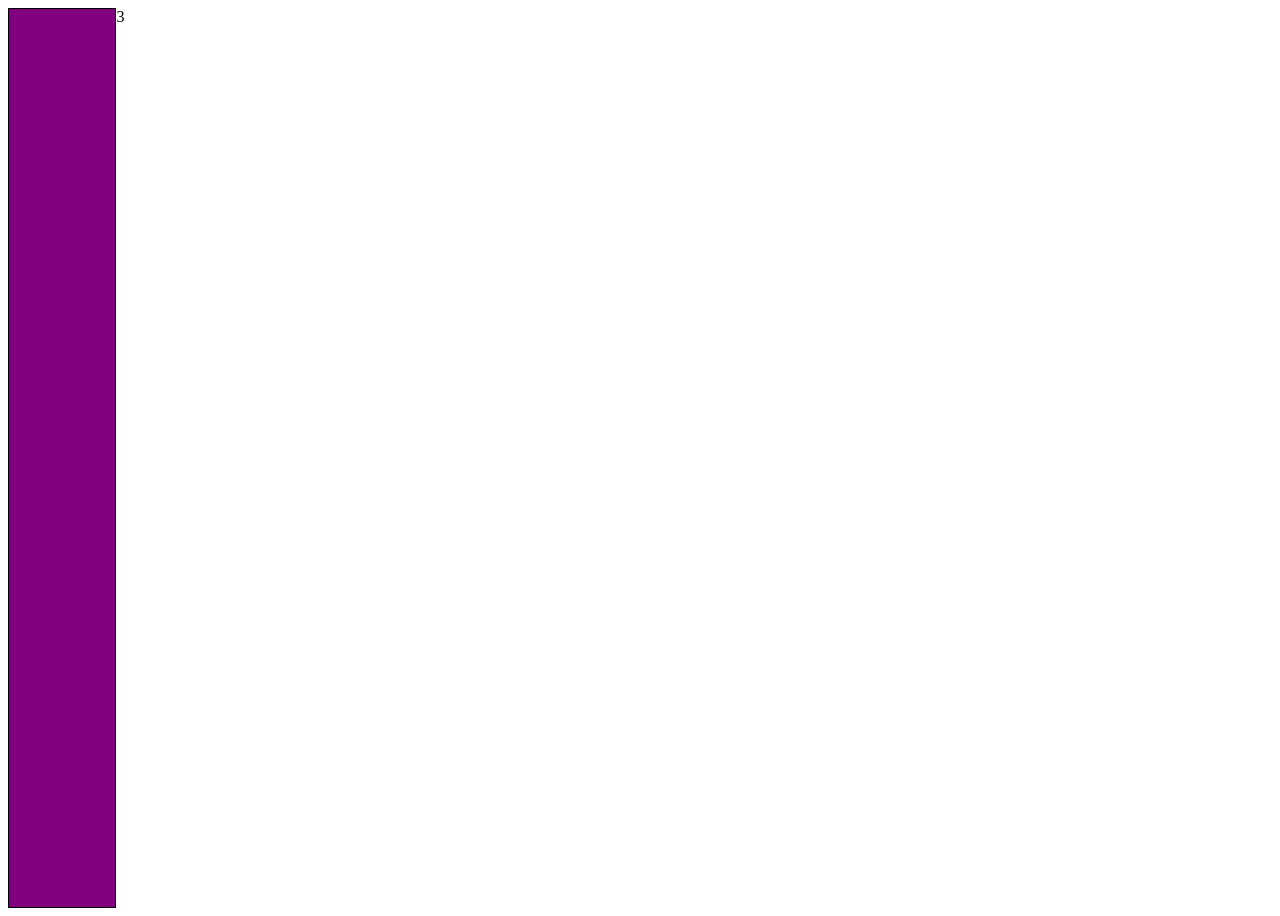
==== Project/index.html @ 01d10dad "Add files via upload" ====
<!DOCTYPE html>
<html lang="en">
<head>
    <meta charset="UTF-8">
    <meta name="viewport" content="width=device-width, initial-scale=1.0">
    <title>Проект</title>
    <link rel="stylesheet" href="style.css">
</head>
<body>
    <div class="add">  
        <section class="sidebar">
            <div class = "sidebar_icon"></div>
            <div class = "sidebar_icon"></div>
        </section>
        <section class = "navbar">
            <div class = "search"> 
                
            </div>        
            
            <div class = "date"> 

            </div>

            <div class = "discription">

            </div>
        </section>
        
        <section class ="editor">3</section>
    </div>
</body>
</html>
---- Project/style.css ----
.add{
    display: flex;
    grid-template-columns: auto;
    height: 100vh;
}

.sidebar {
    
    border: 1px solid black;
    width: calc(10% - 20px);
    background-color: purple;
    
}

.with__side{
    border: 1px solid black;
    width: calc(45% - 30px);
    
}

.right__side{
    border: 1px solid black;
    width: calc(90% - 30px);
}
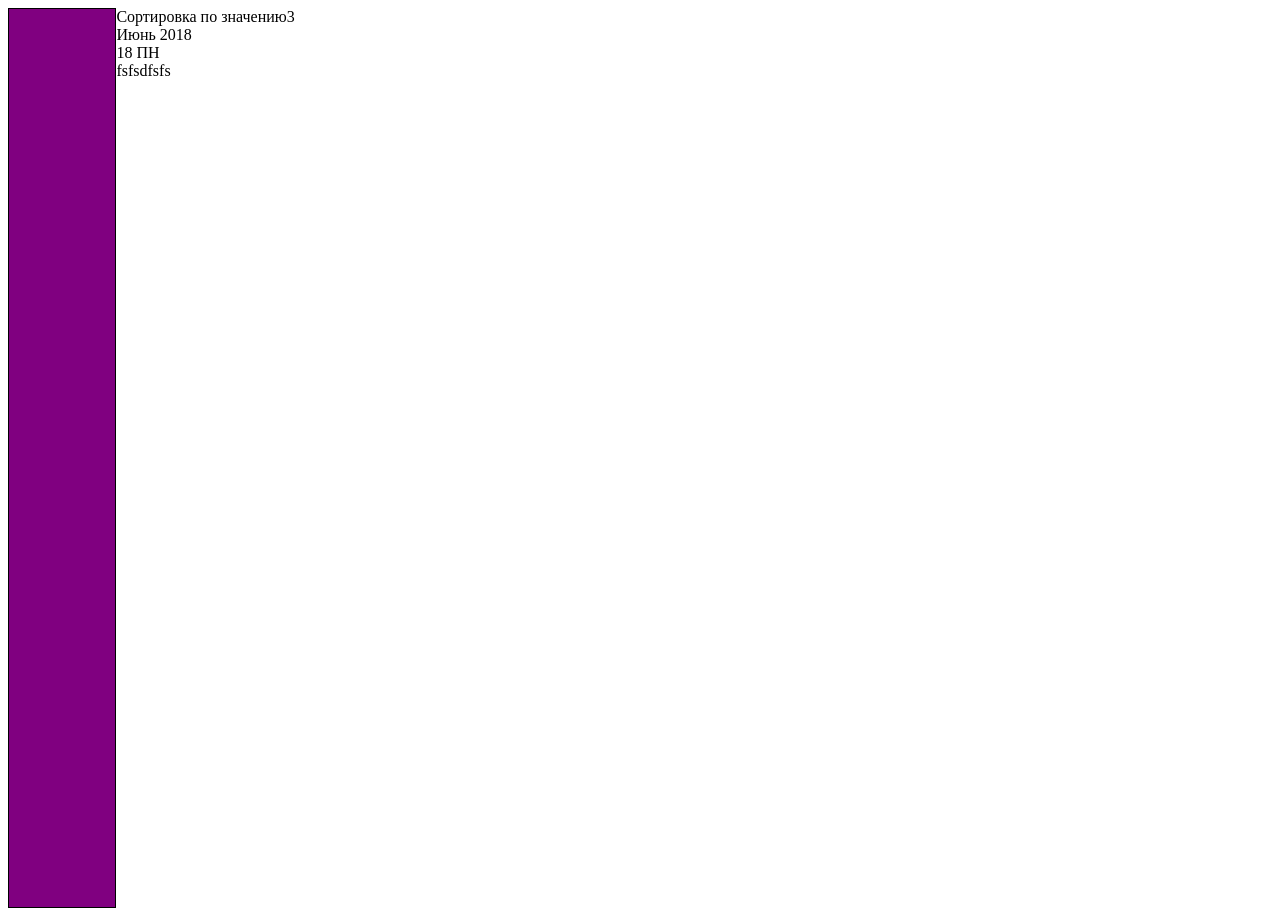
==== commit fadc1b7f: "Update index.html" ====
--- a/Project/index.html
+++ b/Project/index.html
@@ -13,20 +13,19 @@
             <div class = "sidebar_icon"></div>
         </section>
         <section class = "navbar">
-            <div class = "search"> 
-                
+            <div class = "search"> Сортировка по значению
+                <div class = "date"> Июнь 2018
+                    <div class = "discription__date"> 
+                        18 ПН
+                    </div>
+                    <div class = "discription__text"> 
+                        fsfsdfsfs
+                    </div>
+                </div>
             </div>        
-            
-            <div class = "date"> 
-
-            </div>
-
-            <div class = "discription">
-
-            </div>
         </section>
         
         <section class ="editor">3</section>
     </div>
 </body>
-</html>+</html>
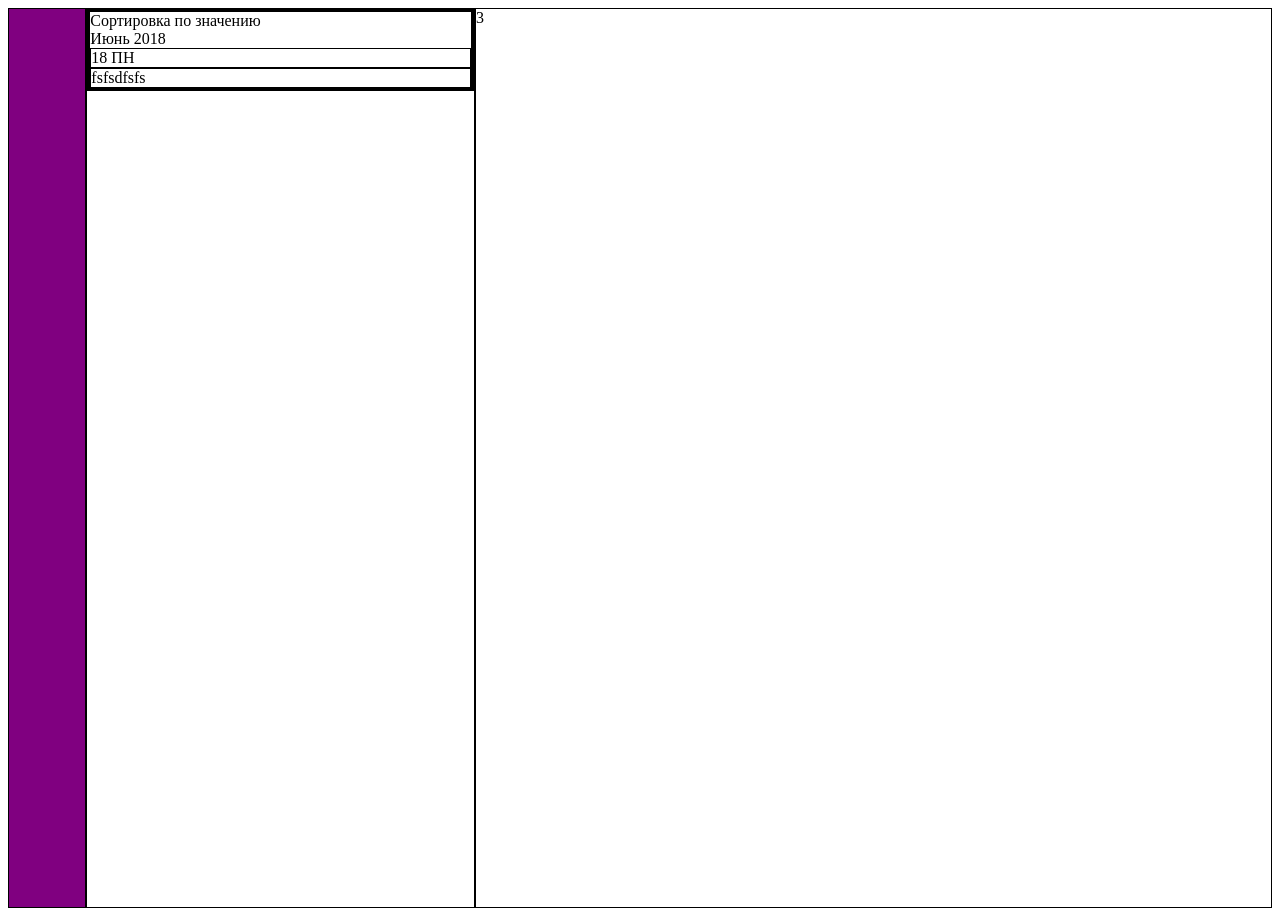
==== commit a3b0e828: "Update index.html" ====
--- a/Project/index.html
+++ b/Project/index.html
@@ -14,13 +14,10 @@
         </section>
         <section class = "navbar">
             <div class = "search"> Сортировка по значению
-                <div class = "date"> Июнь 2018
-                    <div class = "discription__date"> 
-                        18 ПН
-                    </div>
-                    <div class = "discription__text"> 
-                        fsfsdfsfs
-                    </div>
+                <div class = "date"> Июнь 2018 </div>
+                <div class = "discription">
+                    <div class = "discription__date"> 18 ПН</div>
+                    <div class = "discription__text"> fsfsdfsfs</div>
                 </div>
             </div>        
         </section>
--- a/Project/style.css
+++ b/Project/style.css
@@ -12,13 +12,25 @@
     
 }
 
-.with__side{
+.navbar{
     border: 1px solid black;
     width: calc(45% - 30px);
     
 }
 
-.right__side{
+.editor{
     border: 1px solid black;
     width: calc(90% - 30px);
-}+}
+.search{
+    border: 3px solid black;
+}
+
+.discription__date{
+    border: 1px solid black;
+    display: flex
+}
+
+.discription__text{
+    border: 1px solid black;
+}
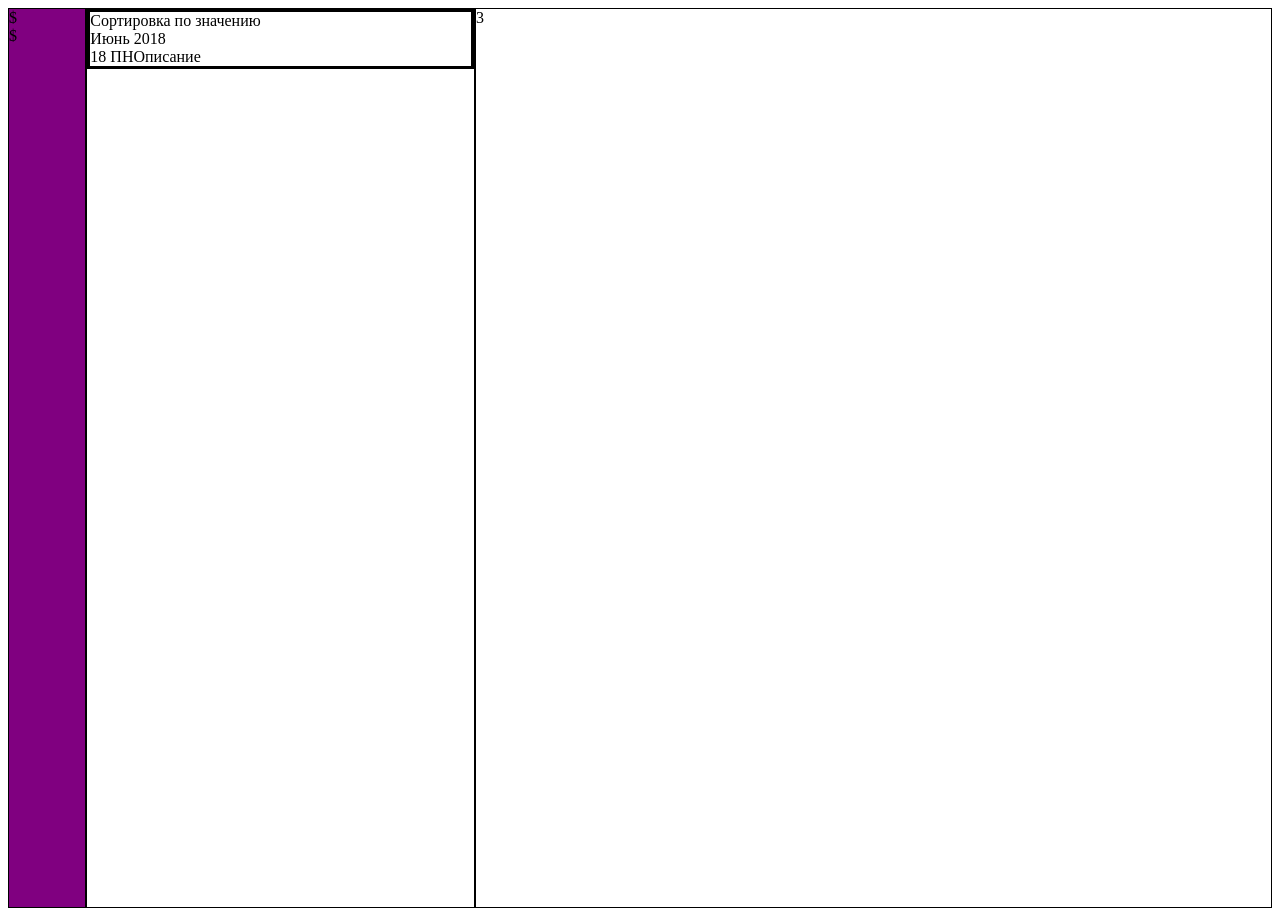
==== commit 8a2e5531: "Update index.html" ====
--- a/Project/index.html
+++ b/Project/index.html
@@ -9,15 +9,15 @@
 <body>
     <div class="add">  
         <section class="sidebar">
-            <div class = "sidebar_icon"></div>
-            <div class = "sidebar_icon"></div>
+            <div class = "sidebar_icon">$</div>
+            <div class = "sidebar_icon">$</div>
         </section>
         <section class = "navbar">
             <div class = "search"> Сортировка по значению
                 <div class = "date"> Июнь 2018 </div>
                 <div class = "discription">
                     <div class = "discription__date"> 18 ПН</div>
-                    <div class = "discription__text"> fsfsdfsfs</div>
+                    <div class = "discription__text"> Описание</div>
                 </div>
             </div>        
         </section>
--- a/Project/style.css
+++ b/Project/style.css
@@ -26,11 +26,6 @@
     border: 3px solid black;
 }
 
-.discription__date{
-    border: 1px solid black;
-    display: flex
+.discription {
+    display: flex;
 }
-
-.discription__text{
-    border: 1px solid black;
-}
